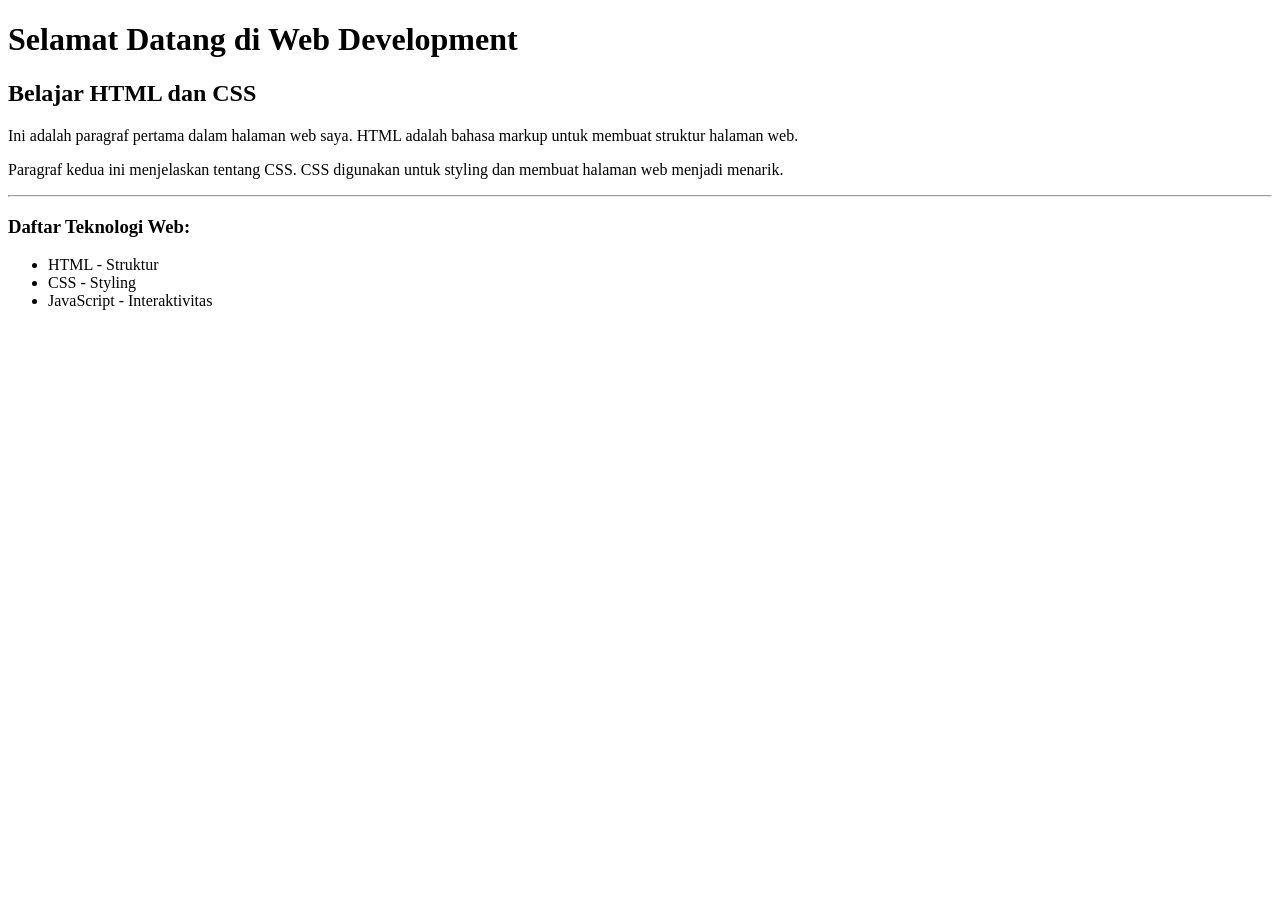
==== Pertemuan 1/Percobaan_1.html @ aea2da5e "pertemuan 1" ====
<!DOCTYPE html>
<html lang="id">
<head>
    <meta charset="UTF-8">
    <meta name="viewport" content="width=device-width, initial-scale=1.0">
    <title>Halaman Pertama Saya</title>
</head>
<body>
    <h1>Selamat Datang di Web Development</h1>
    <h2>Belajar HTML dan CSS</h2>
    
    <p>Ini adalah paragraf pertama dalam halaman web saya. 
    HTML adalah bahasa markup untuk membuat struktur halaman web.</p>
    
    <p>Paragraf kedua ini menjelaskan tentang CSS. 
    CSS digunakan untuk styling dan membuat halaman web menjadi menarik.</p>
    
    <hr>
    
    <h3>Daftar Teknologi Web:</h3>
    <ul>
        <li>HTML - Struktur</li>
        <li>CSS - Styling</li>
        <li>JavaScript - Interaktivitas</li>
    </ul>
</body>
</html>
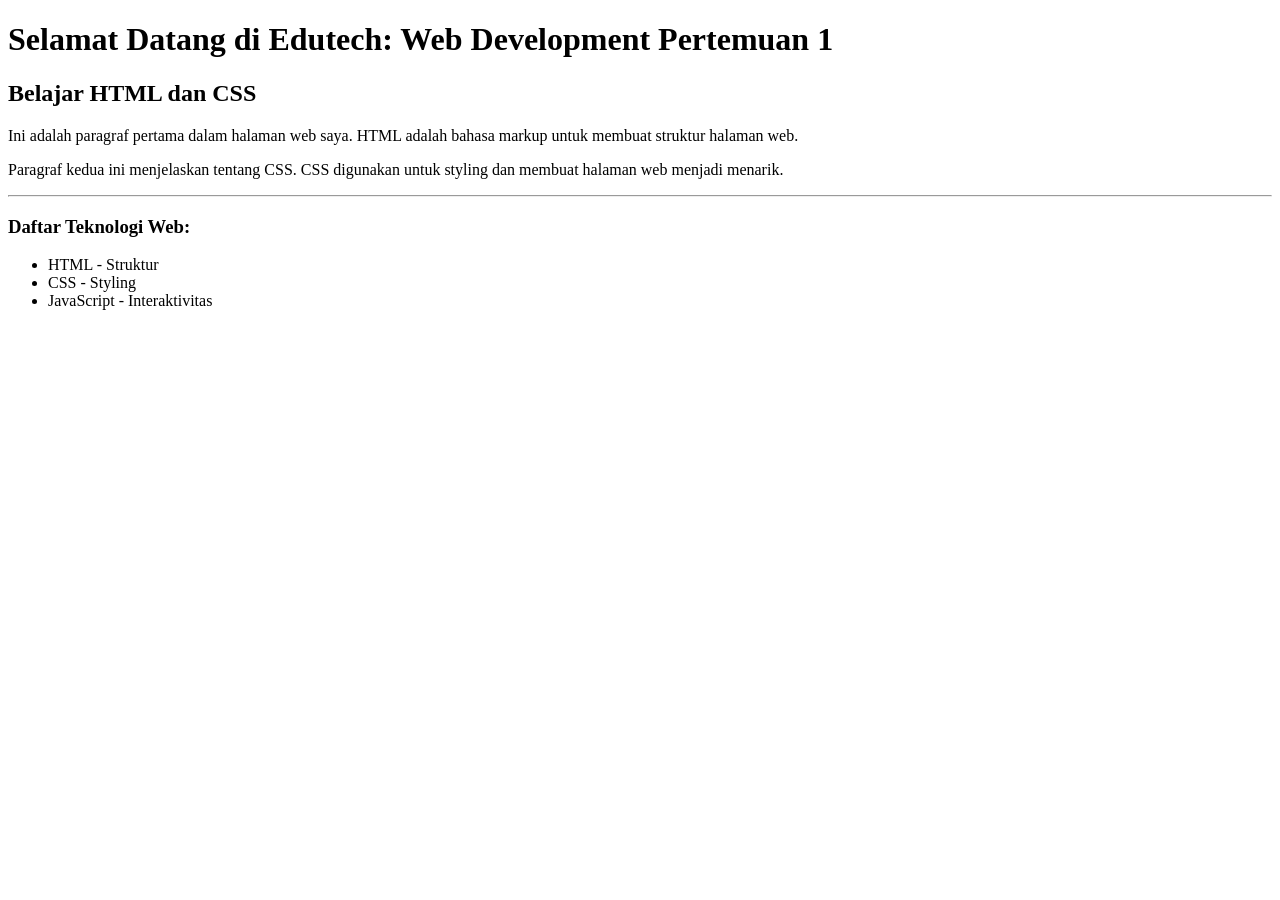
==== commit ee36722f: "1" ====
--- a/Pertemuan 1/Percobaan_1.html
+++ b/Pertemuan 1/Percobaan_1.html
@@ -3,10 +3,10 @@
 <head>
     <meta charset="UTF-8">
     <meta name="viewport" content="width=device-width, initial-scale=1.0">
-    <title>Halaman Pertama Saya</title>
+    <title>Halaman Pertama</title>
 </head>
 <body>
-    <h1>Selamat Datang di Web Development</h1>
+    <h1>Selamat Datang di Edutech: Web Development Pertemuan 1</h1>
     <h2>Belajar HTML dan CSS</h2>
     
     <p>Ini adalah paragraf pertama dalam halaman web saya. 
